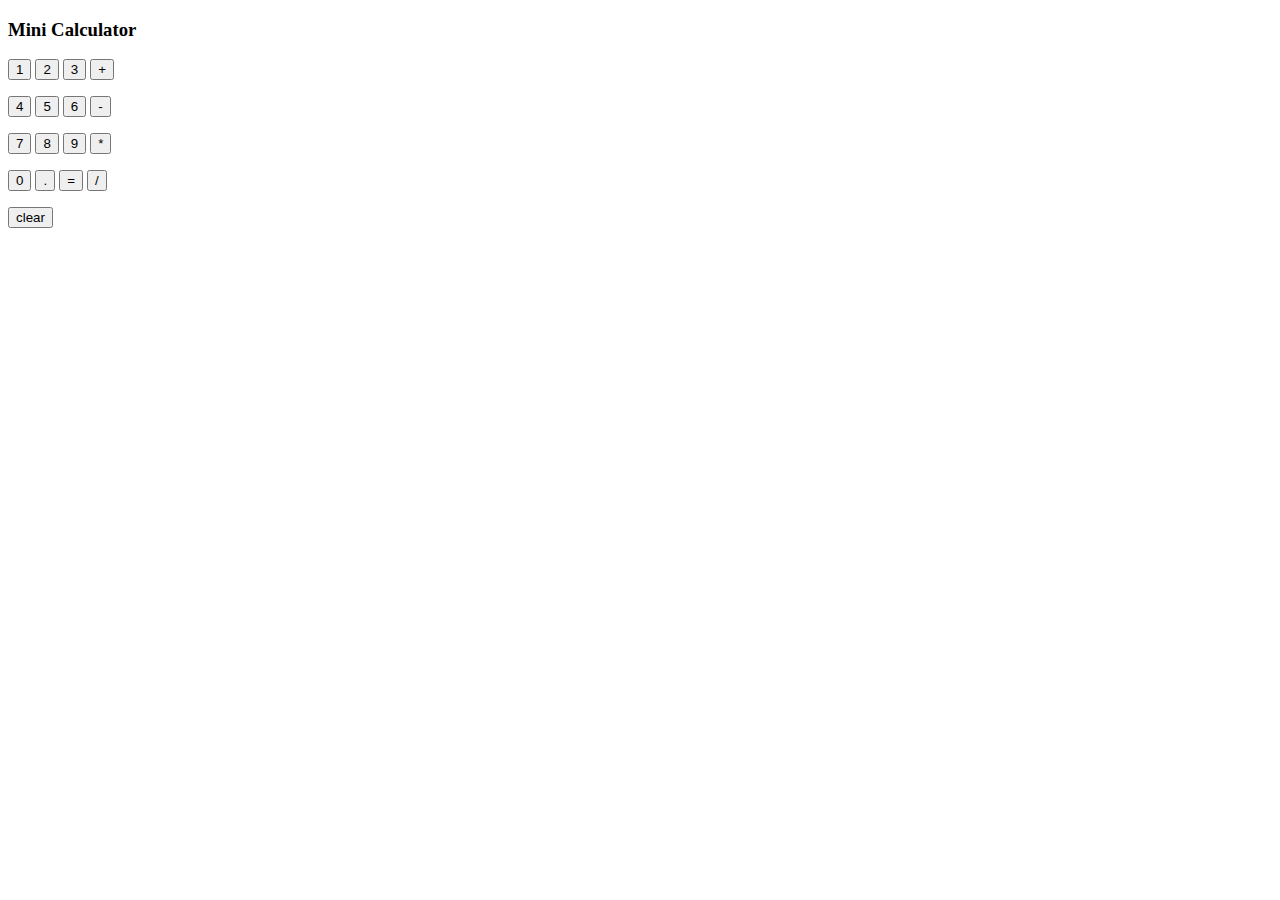
==== index.html @ 2a2870ef "Update and rename calculator.html to index.html" ====
<!DOCTYPE html>
<html lang="en">
<head>
  <meta charset="UTF-8">
  <meta name="viewport" content="width=device-width, initial-scale=1.0">
  <title> calculator</title>
</head>
 <link rel="stylesheet" href="css/calculator.css">
<body> 
 

  <h3> Mini Calculator</h3>
  <p class="js-calculate"></p>
  <p>
    <button onclick="
      updateCalcul('1');
      " class="number-button">1</button>
    <button onclick="
    updateCalcul('2');
    " class="number-button">2</button>
    <button onclick="
     updateCalcul('3');
    " class="number-button">3</button>
    <button onclick="
     updateCalcul('+');
    " class="operator">+</button>
  </p>
  <p>
    <button onclick="
     updateCalcul('4');
    " class="number-button">4</button>
    <button onclick="
     updateCalcul('5');
    " class="number-button">5</button>
    <button onclick="
    updateCalcul('6');
    " class="number-button">6</button>
    <button onclick="
    updateCalcul('-'); 
    " class="operator">-</button>
  </p>
  <p>
    <button onclick="
    updateCalcul('7');
    " class="number-button">7</button>
    <button onclick="
    updateCalcul('8');
    " class="number-button">8</button>
    <button onclick="
     updateCalcul('9');
    " class="number-button">9</button>
    <button onclick="
     updateCalcul('*');
    "class="operator" >*</button>
  </p>
  <p>
    <button onclick="
    updateCalcul('0');
    " class="number-button">0</button>
    <button onclick="
    updateCalcul('.');
    " class="number-button">.</button>
    <button onclick="
    calculate=eval(calculate);
    displayCalculate.innerHTML=calculate;
    localStorage.setItem('calculate', calculate);
    " class="number-button">=</button>
    <button onclick="
     updateCalcul('/');
    " class="operator">/</button>
  </p>
  <p>
    <button onclick="
     calculate = ' ';
     displayCalculate.innerHTML= calculate;
     localStorage.setItem('calculate', calculate);
      "  class="number-button">clear</button>
  </p>
  <script src="javascript/calculator.js">
    
      
  </script>
</body>
</html>
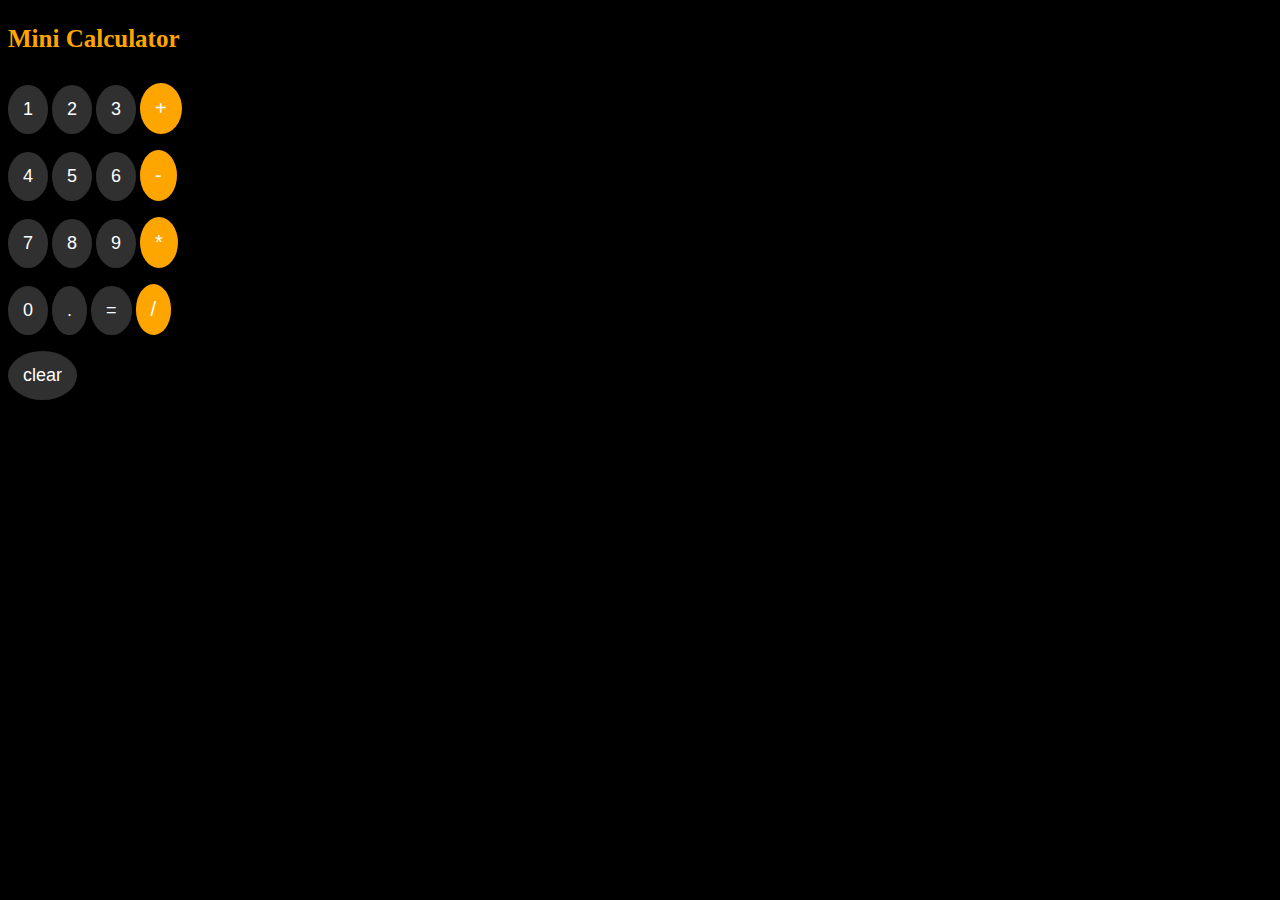
==== commit 84e5bd06: "Update index.html" ====
--- a/index.html
+++ b/index.html
@@ -5,7 +5,7 @@
   <meta name="viewport" content="width=device-width, initial-scale=1.0">
   <title> calculator</title>
 </head>
- <link rel="stylesheet" href="css/calculator.css">
+ <link rel="stylesheet" href="calculator.css">
 <body> 
  
 
@@ -76,7 +76,7 @@
      localStorage.setItem('calculate', calculate);
       "  class="number-button">clear</button>
   </p>
-  <script src="javascript/calculator.js">
+  <script src="calculator.js">
     
       
   </script>
--- a/calculator.css
+++ b/calculator.css
@@ -0,0 +1,30 @@
+body{
+  background-color: black;
+}
+h3{
+  color: orange;
+  font-size: 25px;
+  font-family: Cambria, Cochin, Georgia, Times, 'Times New Roman', serif;
+}
+.number-button{
+  border: none;
+  background-color: rgb(48, 48, 48);
+  padding: 14px 15px;
+  border-radius: 50%;
+  color: white;
+  font-size: 18px;
+  font-family: Arial, Helvetica, sans-serif;
+}
+.operator{
+  border: none;
+  background-color: orange;
+  padding: 14px 15px;
+  border-radius: 50%;
+  color: white;
+  font-size: 20px;
+  font-family: Arial, Helvetica, sans-serif;
+}
+.js-calculate{
+  color:white;
+  font-size: 30px;
+}